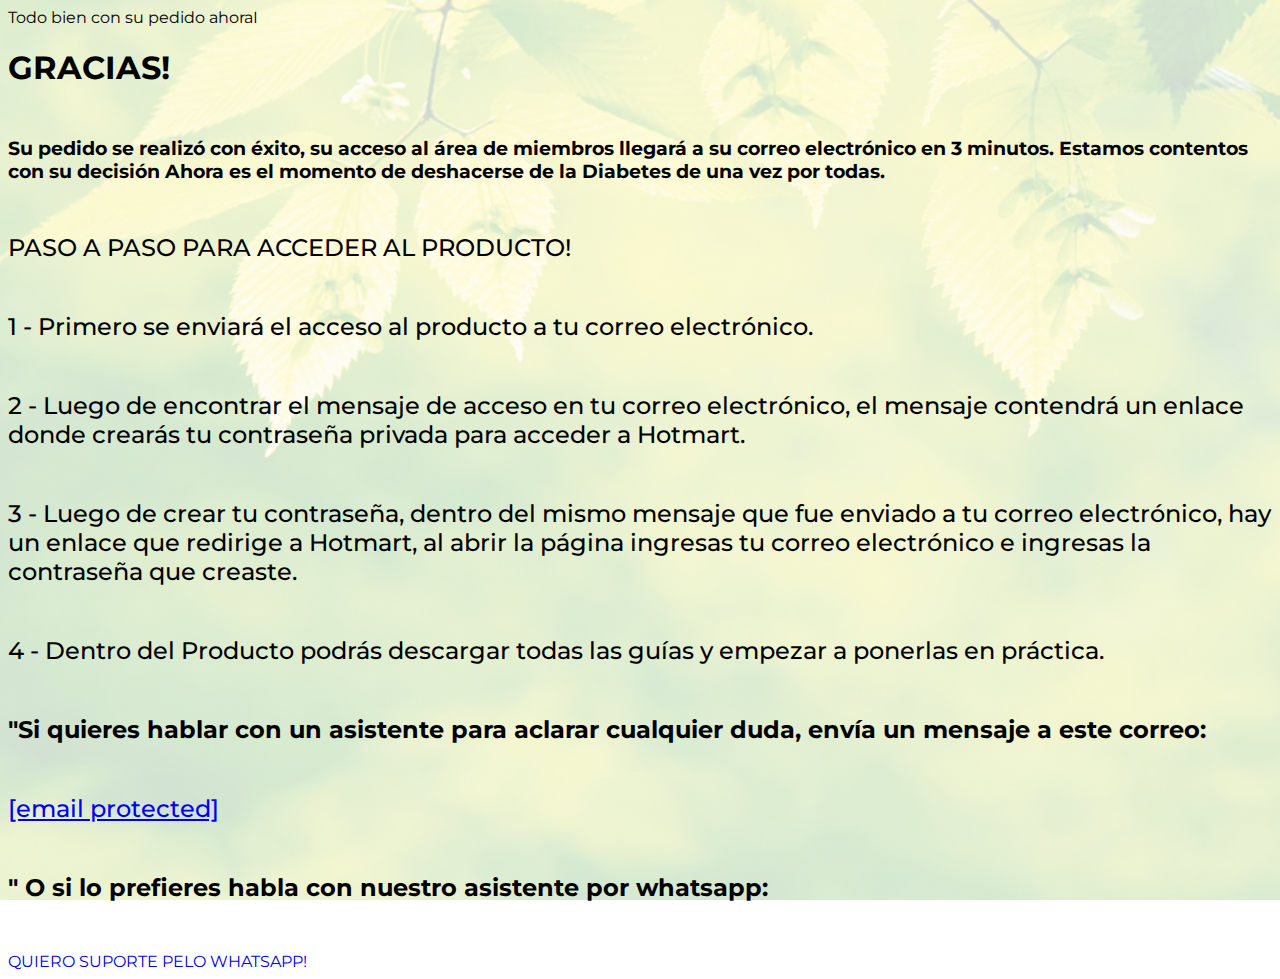
==== gracias/index.html @ 65c004c8 "Add files via upload" ====
<!DOCTYPE html>
<html lang="pt-br">
  <head>
    <meta charset="utf-8">
    <meta name="viewport" content="width=device-width, initial-scale=1, shrink-to-fit=no">
    <link rel="stylesheet" href="https://stackpath.bootstrapcdn.com/bootstrap/4.1.3/css/bootstrap.min.css" integrity="sha384-MCw98/SFnGE8fJT3GXwEOngsV7Zt27NXFoaoApmYm81iuXoPkFOJwJ8ERdknLPMO" crossorigin="anonymous">
    <link rel="preconnect" href="https://fonts.googleapis.com">
    <link rel="preconnect" href="https://fonts.gstatic.com" crossorigin>
    <link href="https://fonts.googleapis.com/css2?family=Montserrat:ital,wght@0,100;0,200;0,300;0,400;0,500;0,600;0,700;0,800;0,900;1,100;1,200;1,300;1,400;1,500;1,600;1,700;1,800;1,900&family=Oswald:wght@200;300;400;500;600;700&display=swap" rel="stylesheet">
    <title>Pv.</title>
    <style type="text/css">
      body {
        background-image: url("bg.jpeg");
        background-color: rgba(255, 255, 255, 0.8);
        background-position: center;
        background-size: cover;
        background-attachment: fixed;
        background-blend-mode: lighten;
        font-family: 'Montserrat', sans-serif;
      }
      h1, h2, h3, h4, h5, h6 {
        margin-bottom: 50px;
      }
      .lead {
        font-weight: 500;
        margin-bottom: 50px;
        font-size: 1.5rem;
      }
      #cta {
        margin-bottom: 50px;
      }
      .btn {
        font-size: 1.7rem;
        font-family: 'Oswald', sans-serif;
        white-space: normal;
        margin-bottom: 50px;  
      }
      .under {
        text-decoration: underline;
      }
      .price {
        font-size: 2.5rem;
        font-weight: bold;
        color: #198754;
      }
    </style>
  </head>
  <body>
    <nav class="navbar text-white font-weight-bold bg-danger justify-content-center text-center">
      <span>Todo bien con su pedido ahoraI</span>
    </nav>
    <div class="container py-5">
      <div class="row justify-content-center">
        <div class="col-lg-8 text-center">
          <h1 class="text-danger font-weight-bold">GRACIAS!</h1>
          <h3 class="font-weight-bold">Su pedido se realizó con éxito, su acceso al área de miembros llegará a su correo electrónico en 3 minutos. Estamos contentos con su decisión Ahora es el momento de deshacerse de la Diabetes de una vez por todas.</h3>
          <p class="lead">PASO A PASO PARA ACCEDER AL PRODUCTO!</p>
          <p class="lead">1 - Primero se enviará el acceso al producto a tu correo electrónico.</p>
          <p class="lead">2 - Luego de encontrar el mensaje de acceso en tu correo electrónico, el mensaje contendrá un enlace donde crearás tu contraseña privada para acceder a Hotmart.</p>
          <p class="lead">3 - Luego de crear tu contraseña, dentro del mismo mensaje que fue enviado a tu correo electrónico, hay un enlace que redirige a Hotmart, al abrir la página ingresas tu correo electrónico e ingresas la contraseña que creaste.</p>
          <p class="lead">4 - Dentro del Producto podrás descargar todas las guías y empezar a ponerlas en práctica.</p>

          <h2>"Si quieres hablar con un asistente para aclarar cualquier duda, envía un mensaje a este correo:</h2>
          <p class="lead"><a href="/cdn-cgi/l/email-protection" class="__cf_email__" data-cfemail="d1a2b8a2a5b4bcb0a3b4a7b4a3a5b4bfb5beb5b8b0b3b4a5b4a291b6bcb0b8bdffb2bebc">[email&#160;protected]</a></p>
          
          <h2>" O si lo prefieres habla con nuestro asistente por whatsapp:</h2>           
          <!-- Botão 1 -->
            <div id="cta1" class="mt-4 d-none">
              <a href="https://wa.me/5582991579268" class="a-btn" style="text-decoration: none;">
                <span class="span-btn">QUIERO SUPORTE PELO WHATSAPP!</span>
                              </a>
            <script data-cfasync="false" src="/cdn-cgi/scripts/5c5dd728/cloudflare-static/email-decode.min.js"></script><script type="text/javascript">
      setTimeout(() => {document.getElementById("cta1").classList.remove("d-none"); document.getElementById("cta2").classList.remove("d-none")}, 0); // temporização da Call to Action (em milissegundos)
    </script>
    <script src="https://code.jquery.com/jquery-3.3.1.slim.min.js" integrity="sha384-q8i/X+965DzO0rT7abK41JStQIAqVgRVzpbzo5smXKp4YfRvH+8abtTE1Pi6jizo" crossorigin="anonymous"></script>
    <script src="https://cdnjs.cloudflare.com/ajax/libs/popper.js/1.14.3/umd/popper.min.js" integrity="sha384-ZMP7rVo3mIykV+2+9J3UJ46jBk0WLaUAdn689aCwoqbBJiSnjAK/l8WvCWPIPm49" crossorigin="anonymous"></script>
    <script src="https://stackpath.bootstrapcdn.com/bootstrap/4.1.3/js/bootstrap.min.js" integrity="sha384-ChfqqxuZUCnJSK3+MXmPNIyE6ZbWh2IMqE241rYiqJxyMiZ6OW/JmZQ5stwEULTy" crossorigin="anonymous"></script>
  </body>
</html>
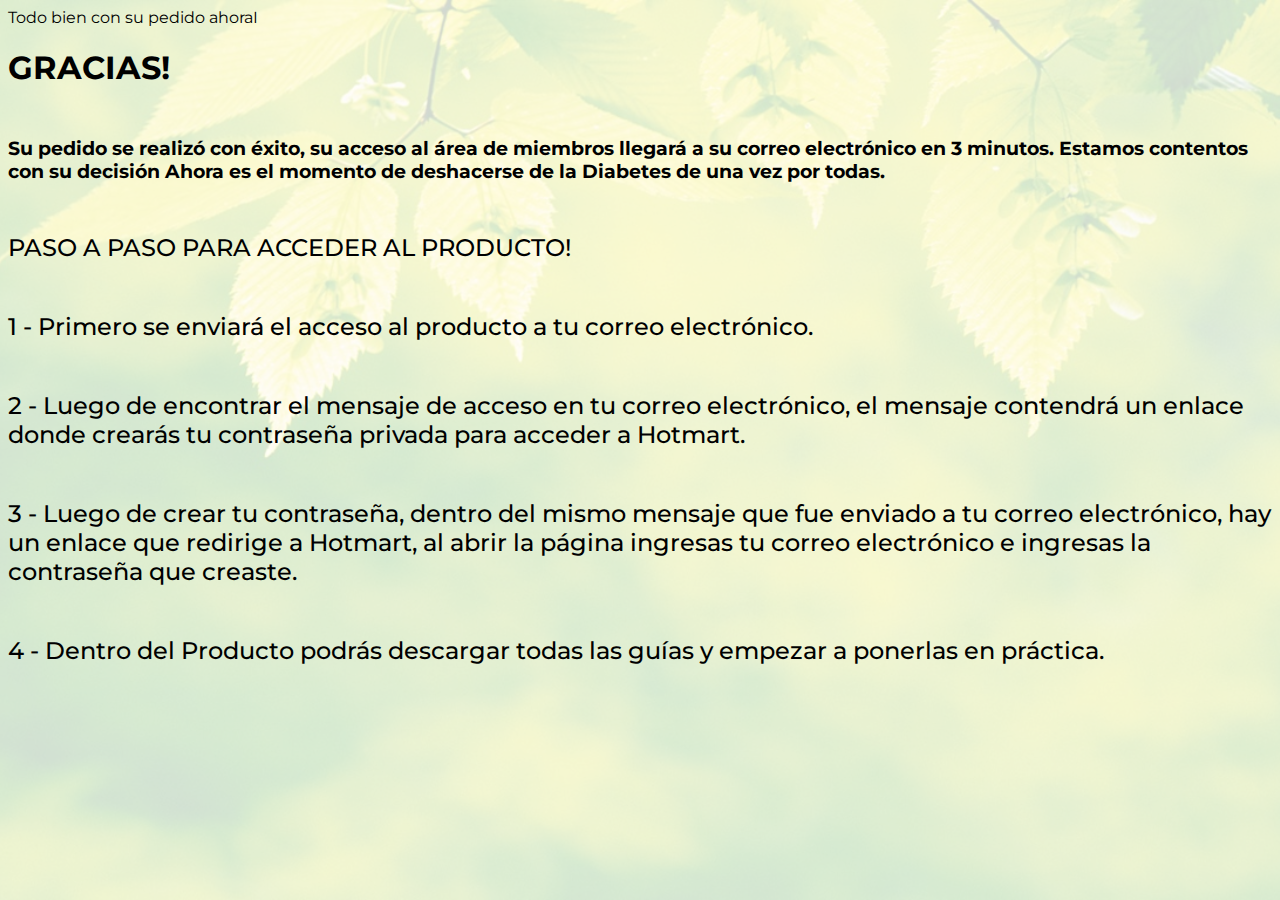
==== commit 46fc6021: "Update index.html" ====
--- a/gracias/index.html
+++ b/gracias/index.html
@@ -7,7 +7,7 @@
     <link rel="preconnect" href="https://fonts.googleapis.com">
     <link rel="preconnect" href="https://fonts.gstatic.com" crossorigin>
     <link href="https://fonts.googleapis.com/css2?family=Montserrat:ital,wght@0,100;0,200;0,300;0,400;0,500;0,600;0,700;0,800;0,900;1,100;1,200;1,300;1,400;1,500;1,600;1,700;1,800;1,900&family=Oswald:wght@200;300;400;500;600;700&display=swap" rel="stylesheet">
-    <title>Pv.</title>
+    <title>Upsell</title>
     <style type="text/css">
       body {
         background-image: url("bg.jpeg");
@@ -60,15 +60,6 @@
           <p class="lead">3 - Luego de crear tu contraseña, dentro del mismo mensaje que fue enviado a tu correo electrónico, hay un enlace que redirige a Hotmart, al abrir la página ingresas tu correo electrónico e ingresas la contraseña que creaste.</p>
           <p class="lead">4 - Dentro del Producto podrás descargar todas las guías y empezar a ponerlas en práctica.</p>
 
-          <h2>"Si quieres hablar con un asistente para aclarar cualquier duda, envía un mensaje a este correo:</h2>
-          <p class="lead"><a href="/cdn-cgi/l/email-protection" class="__cf_email__" data-cfemail="d1a2b8a2a5b4bcb0a3b4a7b4a3a5b4bfb5beb5b8b0b3b4a5b4a291b6bcb0b8bdffb2bebc">[email&#160;protected]</a></p>
-          
-          <h2>" O si lo prefieres habla con nuestro asistente por whatsapp:</h2>           
-          <!-- Botão 1 -->
-            <div id="cta1" class="mt-4 d-none">
-              <a href="https://wa.me/5582991579268" class="a-btn" style="text-decoration: none;">
-                <span class="span-btn">QUIERO SUPORTE PELO WHATSAPP!</span>
-                              </a>
             <script data-cfasync="false" src="/cdn-cgi/scripts/5c5dd728/cloudflare-static/email-decode.min.js"></script><script type="text/javascript">
       setTimeout(() => {document.getElementById("cta1").classList.remove("d-none"); document.getElementById("cta2").classList.remove("d-none")}, 0); // temporização da Call to Action (em milissegundos)
     </script>
@@ -76,4 +67,4 @@
     <script src="https://cdnjs.cloudflare.com/ajax/libs/popper.js/1.14.3/umd/popper.min.js" integrity="sha384-ZMP7rVo3mIykV+2+9J3UJ46jBk0WLaUAdn689aCwoqbBJiSnjAK/l8WvCWPIPm49" crossorigin="anonymous"></script>
     <script src="https://stackpath.bootstrapcdn.com/bootstrap/4.1.3/js/bootstrap.min.js" integrity="sha384-ChfqqxuZUCnJSK3+MXmPNIyE6ZbWh2IMqE241rYiqJxyMiZ6OW/JmZQ5stwEULTy" crossorigin="anonymous"></script>
   </body>
-</html>+</html>
